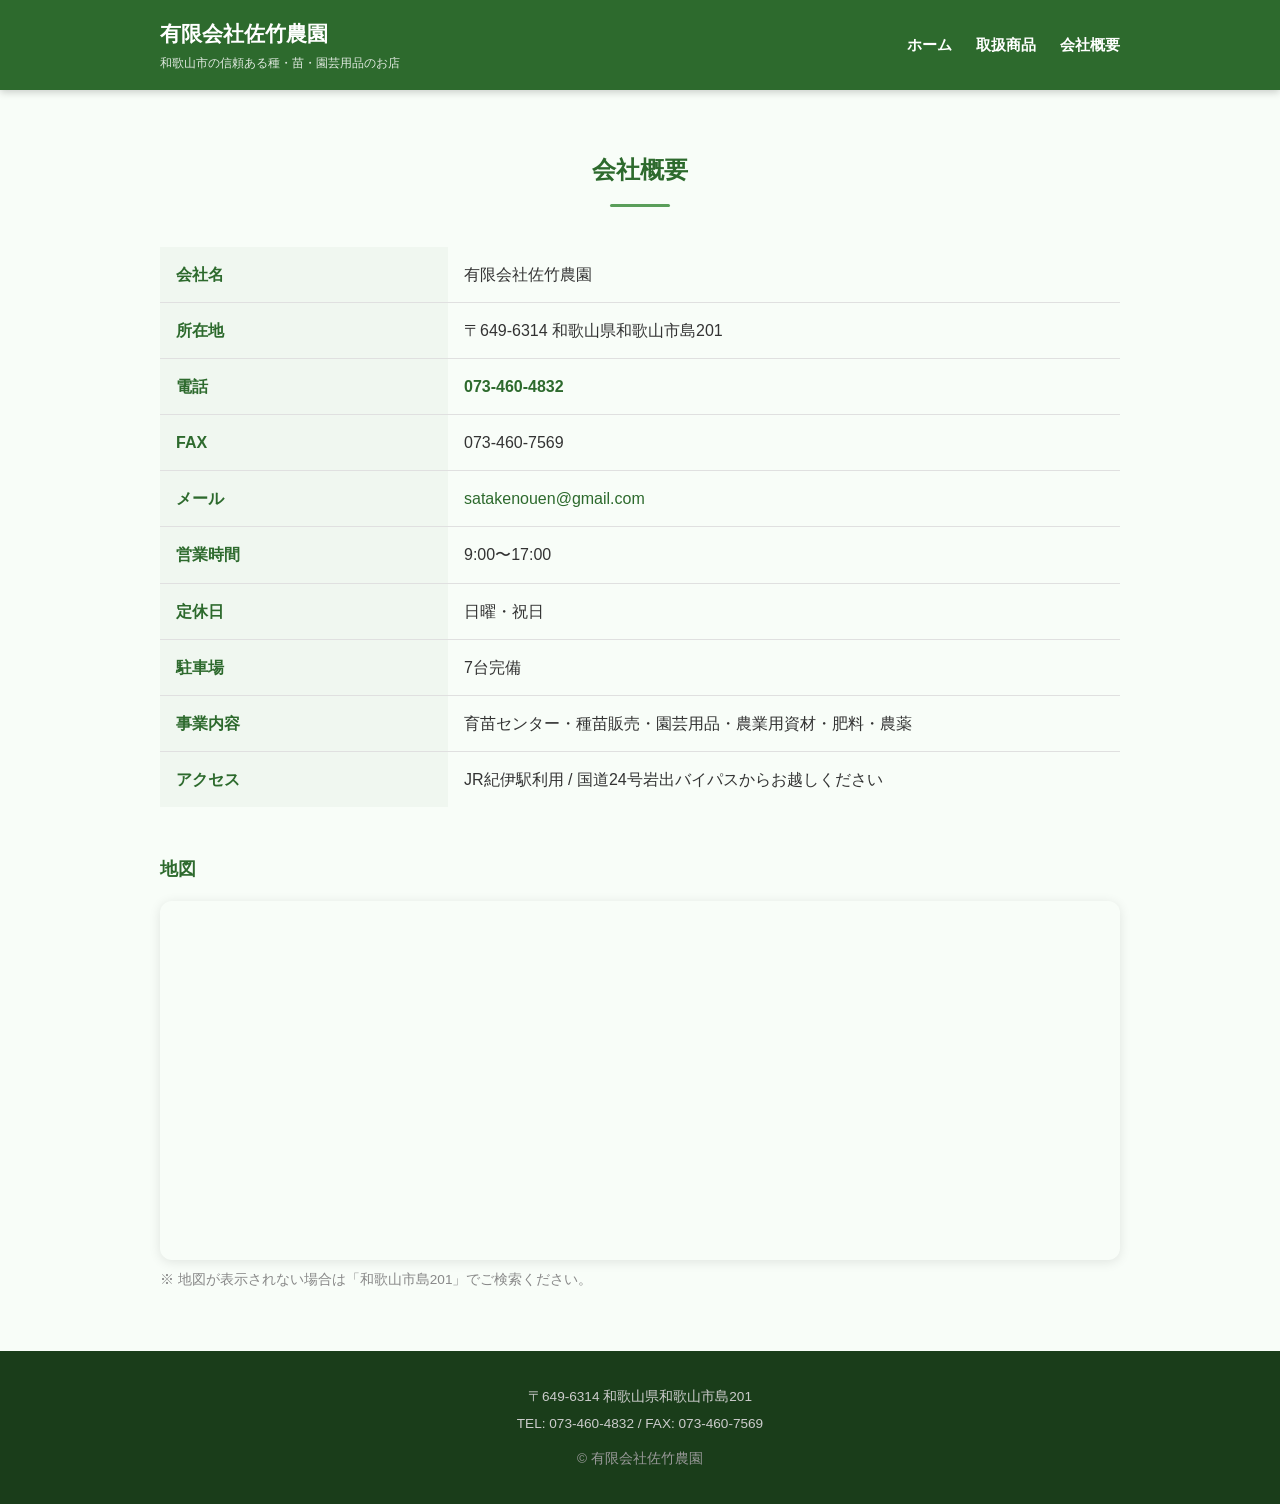
==== about.html @ ef3fe0a9 "Add files via upload" ====
<!DOCTYPE html>
<html lang="ja">
<head>
  <meta charset="UTF-8">
  <meta name="viewport" content="width=device-width, initial-scale=1.0">
  <title>会社概要 | 有限会社佐竹農園</title>
  <meta name="description" content="有限会社佐竹農園の会社概要。所在地・営業時間・アクセスなど。">
  <link rel="stylesheet" href="style.css">
</head>
<body>

<header>
  <div class="header-inner">
    <div class="logo">
      <h1>有限会社佐竹農園</h1>
      <p class="tagline">和歌山市の信頼ある種・苗・園芸用品のお店</p>
    </div>
    <nav>
      <ul>
        <li><a href="index.html">ホーム</a></li>
        <li><a href="products.html">取扱商品</a></li>
        <li><a href="about.html">会社概要</a></li>
      </ul>
    </nav>
  </div>
</header>

<section style="padding: 60px 0;">
  <div class="container">
    <h2 class="section-title">会社概要</h2>

    <table class="info-table" style="margin-bottom: 48px;">
      <tr>
        <th>会社名</th>
        <td>有限会社佐竹農園</td>
      </tr>
      <tr>
        <th>所在地</th>
        <td>〒649-6314 和歌山県和歌山市島201</td>
      </tr>
      <tr>
        <th>電話</th>
        <td><a href="tel:073-460-4832" style="color:#2d6a2d; font-weight:bold;">073-460-4832</a></td>
      </tr>
      <tr>
        <th>FAX</th>
        <td>073-460-7569</td>
      </tr>
      <tr>
        <th>メール</th>
        <td><a href="mailto:satakenouen@gmail.com" style="color:#2d6a2d;">satakenouen@gmail.com</a></td>
      </tr>
      <tr>
        <th>営業時間</th>
        <td>9:00〜17:00</td>
      </tr>
      <tr>
        <th>定休日</th>
        <td>日曜・祝日</td>
      </tr>
      <tr>
        <th>駐車場</th>
        <td>7台完備</td>
      </tr>
      <tr>
        <th>事業内容</th>
        <td>育苗センター・種苗販売・園芸用品・農業用資材・肥料・農薬</td>
      </tr>
      <tr>
        <th>アクセス</th>
        <td>JR紀伊駅利用 / 国道24号岩出バイパスからお越しください</td>
      </tr>
    </table>

    <!-- Googleマップ -->
    <h3 style="color:#2d6a2d; margin-bottom:16px; font-size:1.1rem;">地図</h3>
    <div style="border-radius:12px; overflow:hidden; box-shadow:0 2px 12px rgba(0,0,0,0.1);">
      <iframe
        src="https://www.google.com/maps/embed?pb=!1m18!1m12!1m3!1d3279.0!2d135.2!3d34.19!2m3!1f0!2f0!3f0!3m2!1i1024!2i768!4f13.1!3m3!1m2!1s0x0%3A0x0!2z5ZCN5ZCM55yM5ZCN5ZCM5biC5bO25YmN!5e0!3m2!1sja!2sjp!4v1000000000000"
        width="100%" height="350" style="border:0;" allowfullscreen="" loading="lazy"
        referrerpolicy="no-referrer-when-downgrade">
      </iframe>
    </div>
    <p style="margin-top:8px; font-size:0.85rem; color:#888;">※ 地図が表示されない場合は「和歌山市島201」でご検索ください。</p>

  </div>
</section>

<footer>
  <div class="container">
    <p>〒649-6314 和歌山県和歌山市島201</p>
    <p>TEL: 073-460-4832 / FAX: 073-460-7569</p>
    <p class="copyright">© 有限会社佐竹農園</p>
  </div>
</footer>

</body>
</html>
---- style.css ----
/* リセット・基本 */
* { margin: 0; padding: 0; box-sizing: border-box; }
body { font-family: 'Hiragino Kaku Gothic ProN', 'Meiryo', sans-serif; color: #333; line-height: 1.7; }
a { color: inherit; text-decoration: none; }
.container { max-width: 1000px; margin: 0 auto; padding: 0 20px; }

/* ヘッダー */
header {
  background: #2d6a2d;
  color: white;
  padding: 16px 0;
  position: sticky;
  top: 0;
  z-index: 100;
  box-shadow: 0 2px 8px rgba(0,0,0,0.2);
}
.header-inner {
  max-width: 1000px;
  margin: 0 auto;
  padding: 0 20px;
  display: flex;
  align-items: center;
  justify-content: space-between;
  flex-wrap: wrap;
  gap: 12px;
}
.logo h1 { font-size: 1.3rem; font-weight: bold; }
.logo .tagline { font-size: 0.75rem; opacity: 0.85; margin-top: 2px; }
nav ul { list-style: none; display: flex; gap: 24px; }
nav a { font-size: 0.95rem; font-weight: bold; padding: 4px 0; border-bottom: 2px solid transparent; transition: border-color 0.2s; }
nav a:hover { border-bottom-color: #a8d5a8; }

/* ヒーロー */
.hero {
  background: linear-gradient(135deg, #3a7d3a 0%, #5a9e5a 50%, #7ab87a 100%);
  color: white;
  text-align: center;
  padding: 80px 20px;
}
.hero h2 { font-size: 1.8rem; margin-bottom: 16px; line-height: 1.4; }
.hero p { font-size: 1.1rem; margin-bottom: 32px; opacity: 0.95; }
.btn {
  display: inline-block;
  background: white;
  color: #2d6a2d;
  padding: 14px 36px;
  border-radius: 30px;
  font-weight: bold;
  font-size: 1rem;
  transition: transform 0.2s, box-shadow 0.2s;
  box-shadow: 0 4px 12px rgba(0,0,0,0.15);
}
.btn:hover { transform: translateY(-2px); box-shadow: 0 6px 16px rgba(0,0,0,0.2); }

/* セクション共通 */
section { padding: 60px 0; }
section:nth-child(even) { background: #f8fdf8; }
.section-title {
  text-align: center;
  font-size: 1.5rem;
  color: #2d6a2d;
  margin-bottom: 40px;
  position: relative;
  padding-bottom: 16px;
}
.section-title::after {
  content: '';
  position: absolute;
  bottom: 0;
  left: 50%;
  transform: translateX(-50%);
  width: 60px;
  height: 3px;
  background: #5a9e5a;
  border-radius: 2px;
}

/* 特徴グリッド */
.feature-grid {
  display: grid;
  grid-template-columns: repeat(auto-fit, minmax(220px, 1fr));
  gap: 24px;
}
.feature-card {
  background: white;
  border-radius: 12px;
  padding: 28px 24px;
  text-align: center;
  box-shadow: 0 2px 12px rgba(0,0,0,0.08);
  transition: transform 0.2s;
}
.feature-card:hover { transform: translateY(-4px); }
.feature-icon { font-size: 2.4rem; margin-bottom: 12px; }
.feature-card h3 { font-size: 1.05rem; color: #2d6a2d; margin-bottom: 10px; }
.feature-card p { font-size: 0.9rem; color: #555; }

/* 取扱品目 */
.category-grid {
  display: grid;
  grid-template-columns: repeat(auto-fit, minmax(160px, 1fr));
  gap: 12px;
  margin-bottom: 32px;
}
.category-item {
  background: #2d6a2d;
  color: white;
  text-align: center;
  padding: 16px 12px;
  border-radius: 8px;
  font-weight: bold;
  font-size: 0.95rem;
}
.local-veg {
  background: #fffbe6;
  border-left: 4px solid #f0a500;
  padding: 20px 24px;
  border-radius: 0 8px 8px 0;
}
.local-veg h3 { color: #b37800; margin-bottom: 8px; }
.local-veg p { font-size: 0.9rem; color: #555; }

/* Webショップ */
.webshop { text-align: center; }
.webshop p { margin-bottom: 28px; font-size: 1rem; color: #555; }
.shop-links { display: flex; gap: 16px; justify-content: center; flex-wrap: wrap; }
.shop-btn {
  display: inline-block;
  padding: 14px 32px;
  border-radius: 8px;
  font-weight: bold;
  font-size: 1rem;
  transition: opacity 0.2s;
}
.shop-btn:hover { opacity: 0.85; }
.shop-btn.yahoo { background: #ff0033; color: white; }

/* お問い合わせ */
.contact-info {
  display: flex;
  flex-direction: column;
  gap: 16px;
  max-width: 500px;
  margin: 0 auto;
}
.contact-item {
  display: flex;
  align-items: center;
  gap: 16px;
  background: white;
  padding: 16px 20px;
  border-radius: 8px;
  box-shadow: 0 1px 6px rgba(0,0,0,0.08);
}
.contact-label {
  background: #2d6a2d;
  color: white;
  padding: 4px 12px;
  border-radius: 4px;
  font-size: 0.85rem;
  font-weight: bold;
  min-width: 70px;
  text-align: center;
}
.contact-item a { color: #2d6a2d; font-weight: bold; }

/* フッター */
footer {
  background: #1a3d1a;
  color: #ccc;
  text-align: center;
  padding: 32px 20px;
  font-size: 0.85rem;
  line-height: 2;
}
.copyright { margin-top: 8px; color: #999; }

/* テーブル（会社概要用） */
.info-table { width: 100%; border-collapse: collapse; }
.info-table th, .info-table td { padding: 14px 16px; border-bottom: 1px solid #e0e0e0; text-align: left; }
.info-table th { background: #f0f7f0; color: #2d6a2d; font-weight: bold; width: 30%; }
.info-table tr:last-child th, .info-table tr:last-child td { border-bottom: none; }

/* 商品ページ */
.product-section { margin-bottom: 40px; }
.product-section h3 { font-size: 1.2rem; color: #2d6a2d; border-left: 4px solid #5a9e5a; padding-left: 12px; margin-bottom: 16px; }
.product-list { list-style: none; display: flex; flex-wrap: wrap; gap: 10px; }
.product-list li { background: #f0f7f0; padding: 8px 16px; border-radius: 20px; font-size: 0.9rem; }

/* スマホ対応 */
@media (max-width: 600px) {
  .hero h2 { font-size: 1.3rem; }
  .header-inner { justify-content: center; }
  nav ul { gap: 16px; }
  .contact-item { flex-direction: column; text-align: center; }
}
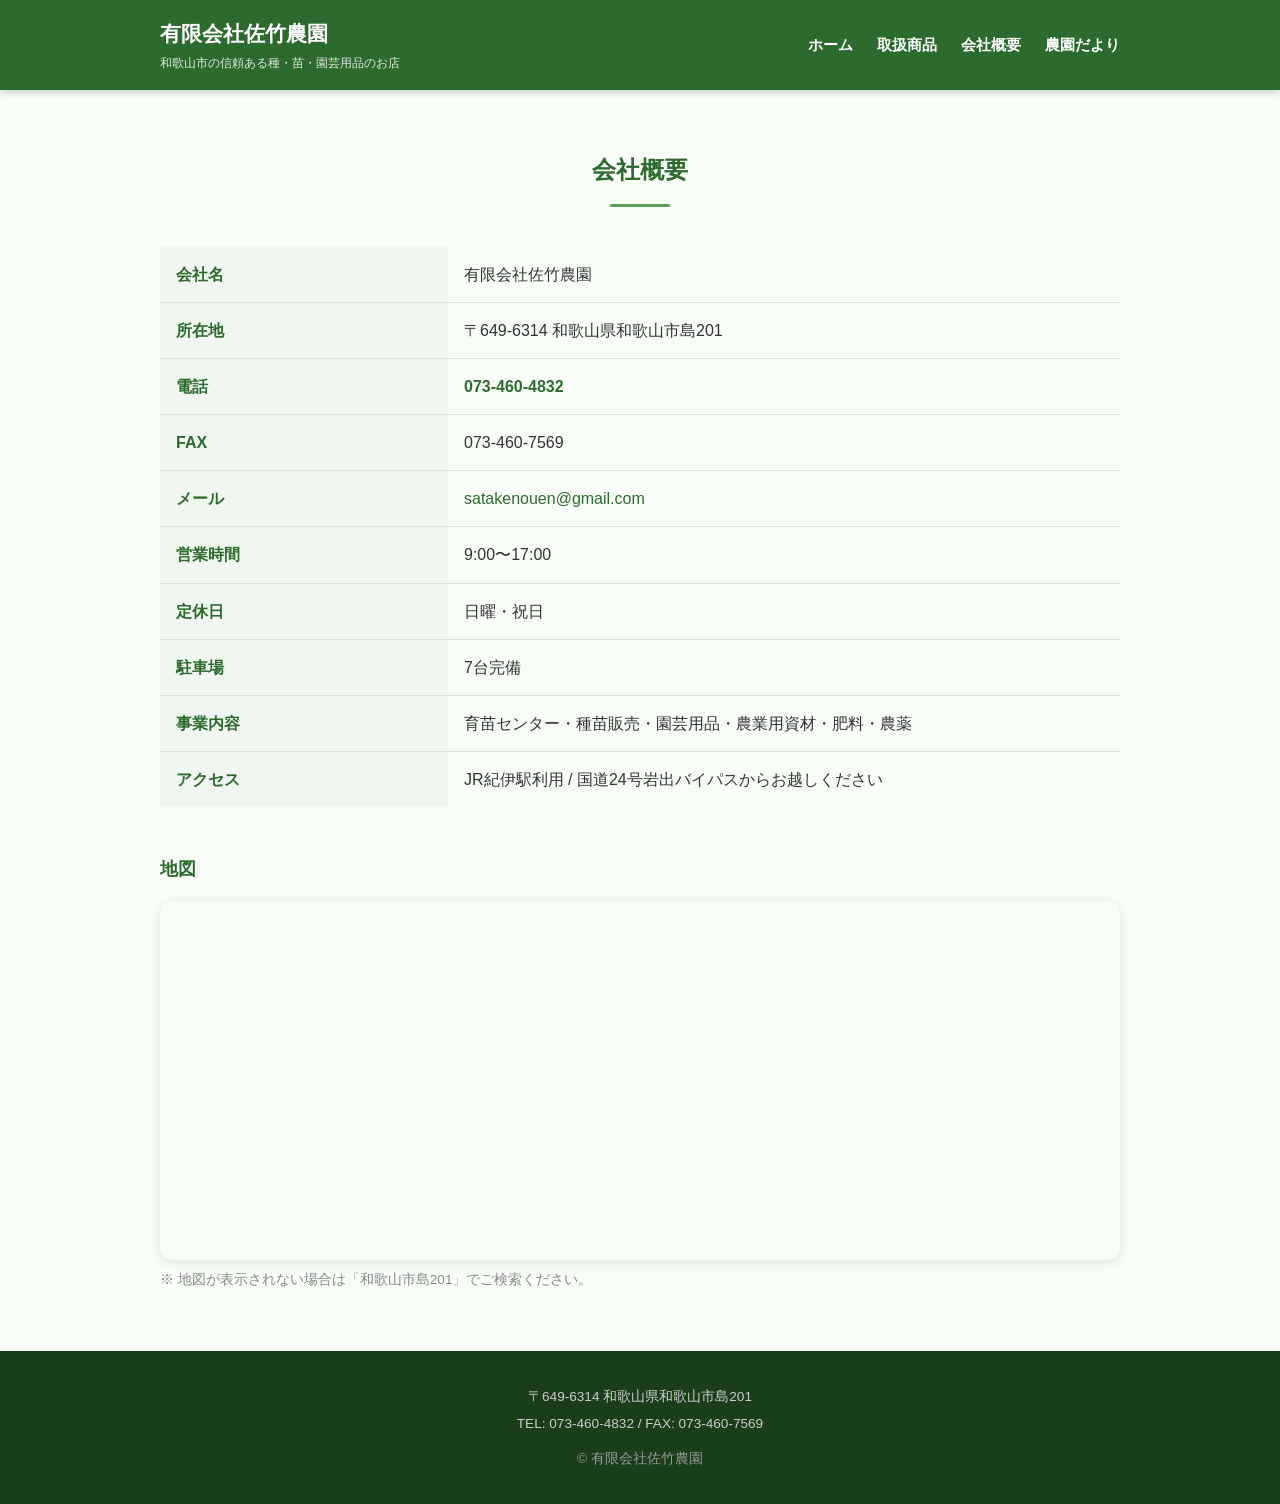
==== commit 32fe1f82: "写真追加・デザインリニューアル・農園だよりリンク追加・Yahooショッピングリンク修正" ====
--- a/about.html
+++ b/about.html
@@ -20,6 +20,7 @@
         <li><a href="index.html">ホーム</a></li>
         <li><a href="products.html">取扱商品</a></li>
         <li><a href="about.html">会社概要</a></li>
+        <li><a href="https://satake-seeds.blogspot.com" target="_blank" rel="noopener">農園だより</a></li>
       </ul>
     </nav>
   </div>
@@ -76,7 +77,7 @@
     <h3 style="color:#2d6a2d; margin-bottom:16px; font-size:1.1rem;">地図</h3>
     <div style="border-radius:12px; overflow:hidden; box-shadow:0 2px 12px rgba(0,0,0,0.1);">
       <iframe
-        src="https://www.google.com/maps/embed?pb=!1m18!1m12!1m3!1d3279.0!2d135.2!3d34.19!2m3!1f0!2f0!3f0!3m2!1i1024!2i768!4f13.1!3m3!1m2!1s0x0%3A0x0!2z5ZCN5ZCM55yM5ZCN5ZCM5biC5bO25YmN!5e0!3m2!1sja!2sjp!4v1000000000000"
+        src="https://www.google.com/maps/embed?pb=!1m18!1m12!1m3!1d500!2d135.2515892!3d34.2560739!2m3!1f0!2f0!3f0!3m2!1i1024!2i768!4f13.1!3m3!1m2!1s0x6000b3276abc6b61%3A0xc197f57857c68605!2z77yI5pyJ77yJ5L2c56eB5L6u5ZqG!5e0!3m2!1sja!2sjp!4v1000000000000"
         width="100%" height="350" style="border:0;" allowfullscreen="" loading="lazy"
         referrerpolicy="no-referrer-when-downgrade">
       </iframe>
--- a/style.css
+++ b/style.css
@@ -3,6 +3,7 @@
 body { font-family: 'Hiragino Kaku Gothic ProN', 'Meiryo', sans-serif; color: #333; line-height: 1.7; }
 a { color: inherit; text-decoration: none; }
 .container { max-width: 1000px; margin: 0 auto; padding: 0 20px; }
+img { max-width: 100%; height: auto; display: block; }
 
 /* ヘッダー */
 header {
@@ -31,14 +32,21 @@
 nav a:hover { border-bottom-color: #a8d5a8; }
 
 /* ヒーロー */
-.hero {
-  background: linear-gradient(135deg, #3a7d3a 0%, #5a9e5a 50%, #7ab87a 100%);
+.hero { position: relative; }
+.hero-img-wrap { position: relative; max-height: 520px; overflow: hidden; }
+.hero-img-wrap img { width: 100%; height: 520px; object-fit: cover; object-position: center; }
+.hero-overlay {
+  position: absolute;
+  inset: 0;
+  background: linear-gradient(to right, rgba(0,0,0,0.55) 0%, rgba(0,0,0,0.2) 100%);
+  display: flex;
+  flex-direction: column;
+  justify-content: center;
+  padding: 40px 60px;
   color: white;
-  text-align: center;
-  padding: 80px 20px;
-}
-.hero h2 { font-size: 1.8rem; margin-bottom: 16px; line-height: 1.4; }
-.hero p { font-size: 1.1rem; margin-bottom: 32px; opacity: 0.95; }
+}
+.hero-overlay h2 { font-size: 2rem; margin-bottom: 16px; line-height: 1.4; text-shadow: 0 2px 4px rgba(0,0,0,0.4); }
+.hero-overlay p { font-size: 1.1rem; margin-bottom: 28px; text-shadow: 0 1px 3px rgba(0,0,0,0.4); }
 .btn {
   display: inline-block;
   background: white;
@@ -49,11 +57,12 @@
   font-size: 1rem;
   transition: transform 0.2s, box-shadow 0.2s;
   box-shadow: 0 4px 12px rgba(0,0,0,0.15);
+  width: fit-content;
 }
 .btn:hover { transform: translateY(-2px); box-shadow: 0 6px 16px rgba(0,0,0,0.2); }
 
 /* セクション共通 */
-section { padding: 60px 0; }
+section { padding: 64px 0; }
 section:nth-child(even) { background: #f8fdf8; }
 .section-title {
   text-align: center;
@@ -66,13 +75,38 @@
 .section-title::after {
   content: '';
   position: absolute;
-  bottom: 0;
-  left: 50%;
+  bottom: 0; left: 50%;
   transform: translateX(-50%);
-  width: 60px;
-  height: 3px;
+  width: 60px; height: 3px;
   background: #5a9e5a;
   border-radius: 2px;
+}
+
+/* 店舗紹介 */
+.intro-grid {
+  display: grid;
+  grid-template-columns: 1fr 1fr;
+  gap: 48px;
+  align-items: center;
+}
+.intro-text h2 { font-size: 1.4rem; color: #2d6a2d; margin-bottom: 16px; }
+.intro-text p { color: #555; margin-bottom: 12px; }
+.intro-img img { border-radius: 12px; box-shadow: 0 4px 16px rgba(0,0,0,0.12); }
+
+/* 温室 */
+.greenhouse-grid {
+  display: grid;
+  grid-template-columns: 1fr 1fr;
+  gap: 24px;
+}
+.greenhouse-item { position: relative; border-radius: 12px; overflow: hidden; box-shadow: 0 4px 16px rgba(0,0,0,0.12); }
+.greenhouse-item img { width: 100%; height: 280px; object-fit: cover; transition: transform 0.4s; }
+.greenhouse-item:hover img { transform: scale(1.04); }
+.greenhouse-item p {
+  position: absolute; bottom: 0; left: 0; right: 0;
+  background: linear-gradient(transparent, rgba(0,0,0,0.6));
+  color: white; padding: 20px 16px 12px;
+  font-size: 0.95rem;
 }
 
 /* 特徴グリッド */
@@ -94,30 +128,24 @@
 .feature-card h3 { font-size: 1.05rem; color: #2d6a2d; margin-bottom: 10px; }
 .feature-card p { font-size: 0.9rem; color: #555; }
 
-/* 取扱品目 */
-.category-grid {
-  display: grid;
-  grid-template-columns: repeat(auto-fit, minmax(160px, 1fr));
-  gap: 12px;
-  margin-bottom: 32px;
-}
-.category-item {
-  background: #2d6a2d;
-  color: white;
-  text-align: center;
-  padding: 16px 12px;
-  border-radius: 8px;
-  font-weight: bold;
-  font-size: 0.95rem;
-}
-.local-veg {
-  background: #fffbe6;
-  border-left: 4px solid #f0a500;
-  padding: 20px 24px;
-  border-radius: 0 8px 8px 0;
-}
-.local-veg h3 { color: #b37800; margin-bottom: 8px; }
-.local-veg p { font-size: 0.9rem; color: #555; }
+/* おすすめ商品 */
+.pickup-grid {
+  display: grid;
+  grid-template-columns: repeat(auto-fit, minmax(280px, 1fr));
+  gap: 24px;
+}
+.pickup-card {
+  background: white;
+  border-radius: 12px;
+  overflow: hidden;
+  box-shadow: 0 2px 12px rgba(0,0,0,0.1);
+  transition: transform 0.2s;
+}
+.pickup-card:hover { transform: translateY(-4px); }
+.pickup-card img { width: 100%; height: 220px; object-fit: cover; }
+.pickup-info { padding: 16px 20px 20px; }
+.pickup-info h3 { font-size: 1.05rem; color: #2d6a2d; margin-bottom: 8px; }
+.pickup-info p { font-size: 0.9rem; color: #555; }
 
 /* Webショップ */
 .webshop { text-align: center; }
@@ -187,8 +215,12 @@
 .product-list li { background: #f0f7f0; padding: 8px 16px; border-radius: 20px; font-size: 0.9rem; }
 
 /* スマホ対応 */
-@media (max-width: 600px) {
-  .hero h2 { font-size: 1.3rem; }
+@media (max-width: 700px) {
+  .hero-overlay { padding: 24px; }
+  .hero-overlay h2 { font-size: 1.3rem; }
+  .hero-img-wrap img { height: 320px; }
+  .intro-grid { grid-template-columns: 1fr; }
+  .greenhouse-grid { grid-template-columns: 1fr; }
   .header-inner { justify-content: center; }
   nav ul { gap: 16px; }
   .contact-item { flex-direction: column; text-align: center; }
